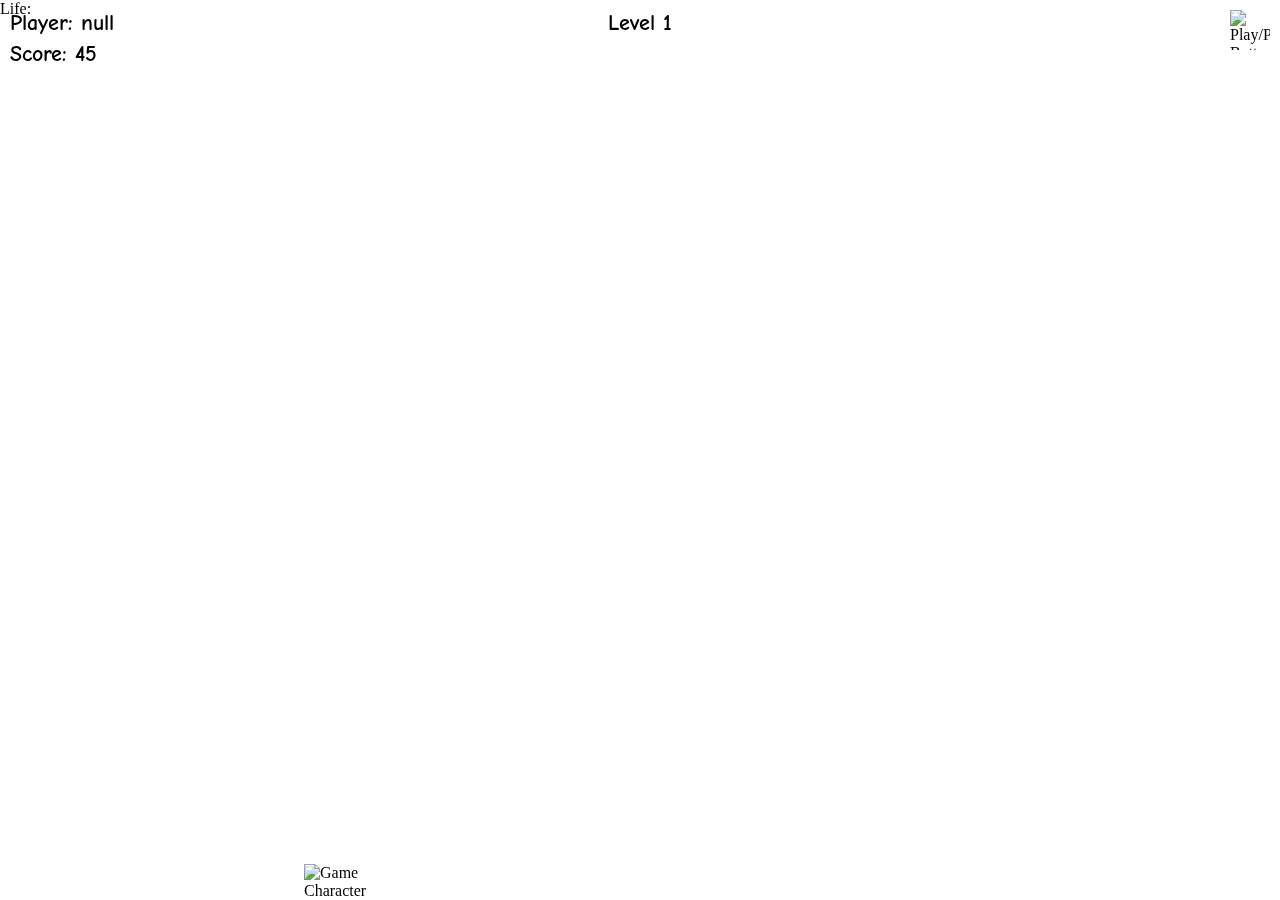
==== game.html @ 2fb0581f "🐝" ====
<!DOCTYPE html>
<html lang="en">

<head>
  <meta charset="UTF-8" />
  <meta name="viewport" content="width=device-width, initial-scale=1.0" />
  <title>The Adventure Bee</title>
  <link rel="stylesheet" href="css/styles.css" />
  <script src="https://cdn.jsdelivr.net/npm/sweetalert2@11"></script>
  <link href="https://fonts.googleapis.com/css2?family=Comic+Neue:wght@400;700&display=swap" rel="stylesheet" />
  <link rel="icon" href="img/iconBee.png" />
</head>

<body>
  <div id="game-container">
    <div id="life-container">
      <div id="life-label">Life:</div>
      <div id="life-bar-container">
        <div id="life-bar"></div>
      </div>
    </div>
    <img id="character" src="anim/bee.gif" alt="Game Character" />
    <img id="play-pause-button" src="img/play-pause-button.png" alt="Play/Pause Button" />
    <img id="raccoon" src="anim/raccoon.gif" alt="Running Raccoon" />
    <img id="eagle" src="anim/eagle.gif" alt="Flying Eagle" />
    <div id="game-over" class="hidden">GAME OVER!</div>
    <div id="level-container">
      <div id="level-text">Level 1</div>
    </div>
    <div id="score-container">
      <b>
        <div id="player-name">Player: </div>
        <div id="your-score">Score: 0</div>
        <div id="high-score">High Score: 0</div>
      </b>
    </div>
  </div>
  <script src="js/script.js"></script>
  <div id="video-container">
    <video autoplay loop muted>
      <source src="vids/video.mp4" type="video/mp4" />
      Your browser does not support the video tag.
    </video>
  </div>
</body>

</html>
---- css/styles.css ----
body {
  display: flex;
  justify-content: center;
  align-items: center;
  height: 100vh;
  margin: 0;
  overflow: hidden;
}

#video-container {
  position: fixed;
  top: 0;
  left: 0;
  width: 100%;
  height: 100%;
  z-index: -1;
  /* Ensure the video stays behind other content */
  overflow: hidden;
}

video {
  width: 100%;
  height: 100%;
  object-fit: cover;
}

#game-over {
  position: fixed;
  top: 50%;
  left: 50%;
  transform: translate(-50%, -50%);
  font-size: 24px;
  color: red;
  display: none;
  /* Initially hidden */
  font-family: "Gill Sans", "Gill Sans MT", Calibri, "Trebuchet MS", sans-serif;
}

.hidden {
  display: none;
}

#raccoon {
  position: absolute;
  bottom: 0;
  right: -1000px;
  /* Initially position the raccoon outside the screen on the right */
  width: 180px;
  height: auto;
  z-index: 2;
  /* Place the raccoon above the video background */
  animation: moveRaccoon 6s linear infinite;
  /* Animate the raccoon's movement */
  animation-delay: 6s;
}

@keyframes moveRaccoon {
  from {
    right: -100px;
  }

  to {
    right: calc(100% + 100px);
    /* Move the raccoon outside the screen on the left */
  }
}

#play-pause-button {
  position: absolute;
  top: 10px;
  right: 10px;
  width: 40px;
  height: 40px;
  cursor: pointer;
  transition: transform 0.2s ease;
}

#play-pause-button:hover {
  transform: scale(1.1);
}

#game-container {
  position: relative;
  width: 100vw;
  height: 100%;
}

#character,
#obstacle,
#game-over {
  position: absolute;
  z-index: 2;
  /* Place these elements above the video */
}

#character {
  bottom: 0;
  left: 50%;
  transform: translateX(-50%);
  width: 80px;
  height: auto;
  transition: bottom 1.4s ease;
}

#obstacle {
  width: 60px;
  height: auto;
  animation: moveObstacle 10s linear infinite alternate;
}

@keyframes moveObstacle {
  from {
    transform: translateX(1000%);
  }

  to {
    transform: translateX(-4000%);
  }
}

#score-container {
  position: absolute;
  top: 10px;
  left: 10px;
  color: rgb(0, 0, 0);
  font-size: 22px;
  z-index: 3;
  font-family: "Comic Neue", sans-serif;
}

#level-container {
  position: absolute;
  top: 10px;
  left: 50%;
  transform: translateX(-50%);
  z-index: 3;
  font-family: "Comic Neue", sans-serif;
  text-align: center;
}

#level-text {
  font-size: 22px;
  font-weight: bold;
  color: rgb(0, 0, 0);
}

#your-score {
  margin: 5px 0;
}

#high-score {
  margin: 5px 0;
  display: none;
}

#eagle {
  position: absolute;
  top: 200px;
  /* Adjust the starting position */
  right: -1000px;
  /* Initially position the eagle outside the screen on the right */
  width: 140px;
  height: auto;
  z-index: 2;
  /* Place the eagle above the video background */
  animation: moveEagle 7s linear infinite;
  /* Animate the eagle's movement */
  animation-delay: 26s;
}

@keyframes moveEagle1 {
  0% {
    left: -100px;
    top: 20%;
  }

  40% {
    top: 54%;
  }

  100% {
    left: calc(100% + 100px);
    top: 20%;
  }
}

@keyframes moveEagle2 {
  0% {
    left: -100px;
    top: 40%;
  }

  50% {
    top: 70%;
  }

  100% {
    left: calc(100% + 100px);
    top: 40%;
  }
}

@keyframes moveEagle3 {
  0% {
    left: -100px;
    top: 30%;
  }

  30% {
    top: 50%;
  }

  60% {
    top: 70%;
  }

  100% {
    left: calc(100% + 100px);
    top: 30%;
  }
}

@keyframes moveEagle4 {
  0% {
    left: -100px;
    top: 10%;
  }

  25% {
    top: 60%;
  }

  50% {
    top: 20%;
  }

  75% {
    top: 40%;
  }

  100% {
    left: calc(100% + 100px);
    top: 10%;
  }
}

@keyframes moveEagle5 {
  0% {
    left: -100px;
    top: 50%;
  }

  30% {
    top: 30%;
  }

  60% {
    top: 50%;
  }

  100% {
    left: calc(100% + 100px);
    top: 60%;
  }
}

@keyframes moveEagle6 {
  0% {
    left: -100px;
    top: 20%;
  }

  20% {
    top: 40%;
  }

  50% {
    top: 10%;
  }

  80% {
    top: 50%;
  }

  100% {
    left: calc(100% + 100px);
    top: 20%;
  }
}

@keyframes moveEagle7 {
  0% {
    left: -100px;
    top: 60%;
  }

  25% {
    top: 20%;
  }

  50% {
    top: 70%;
  }

  75% {
    top: 30%;
  }

  100% {
    left: calc(100% + 100px);
    top: 60%;
  }
}

@keyframes moveEagle8 {
  0% {
    left: -100px;
    top: 30%;
  }

  40% {
    top: 10%;
  }

  70% {
    top: 50%;
  }

  100% {
    left: calc(100% + 100px);
    top: 30%;
  }
}

@keyframes moveEagle9 {
  0% {
    left: -100px;
    top: 70%;
  }

  30% {
    top: 30%;
  }

  50% {
    top: 50%;
  }

  80% {
    top: 20%;
  }

  100% {
    left: calc(100% + 100px);
    top: 70%;
  }
}

@keyframes moveEagle10 {
  0% {
    left: -100px;
    top: 20%;
  }

  35% {
    top: 50%;
  }

  65% {
    top: 30%;
  }

  100% {
    left: calc(100% + 100px);
    top: 20%;
  }
}

@keyframes moveEagle11 {
  0% {
    left: -100px;
    top: 10%;
  }

  20% {
    top: 50%;
  }

  50% {
    top: 30%;
  }

  75% {
    top: 60%;
  }

  100% {
    left: calc(100% + 100px);
    top: 10%;
  }
}

@keyframes moveEagle12 {
  0% {
    left: -100px;
    top: 40%;
  }

  30% {
    top: 20%;
  }

  60% {
    top: 60%;
  }

  100% {
    left: calc(100% + 100px);
    top: 40%;
  }
}

@keyframes moveEagle13 {
  0% {
    left: -100px;
    top: 50%;
  }

  25% {
    top: 20%;
  }

  50% {
    top: 70%;
  }

  75% {
    top: 40%;
  }

  100% {
    left: calc(100% + 100px);
    top: 50%;
  }
}

@keyframes moveEagle14 {
  0% {
    left: -100px;
    top: 30%;
  }

  40% {
    top: 60%;
  }

  70% {
    top: 20%;
  }

  100% {
    left: calc(100% + 100px);
    top: 30%;
  }
}

/* Add more keyframes as needed */

.social-container {
  text-align: center;
  margin-top: 10px;
}

.social-buttons {
  display: flex;
  justify-content: center;
  gap: 10px;
  margin-top: 10px;
}

.social-icon {
  width: 30px;
  height: 30px;
  cursor: pointer;
}

.yt-icon {
  width: 42px;
  height: 30px;
  cursor: pointer;
}

.discord-icon {
  width: 40px;
  height: 30px;
  cursor: pointer;
}

@keyframes twist {
  0% {
    transform: rotateY(0deg);
  }

  50% {
    transform: rotateY(180deg);
  }

  100% {
    transform: rotateY(360deg);
  }
}

.custom-alert-image {
  animation: twist 2s infinite;
}

@keyframes rainbowWave {
  0% { color: black; }
  10% { color: red; }
  20% { color: orange; }
  30% { color: yellow; }
  40% { color: green; }
  50% { color: blue; }
  60% { color: indigo; }
  70% { color: violet; }
  90% { color: green; }  
  80% { color: red; }
  100% { color: black; }
}

.rainbow-wave {
  animation: rainbowWave 0.5s steps(7) infinite;
}
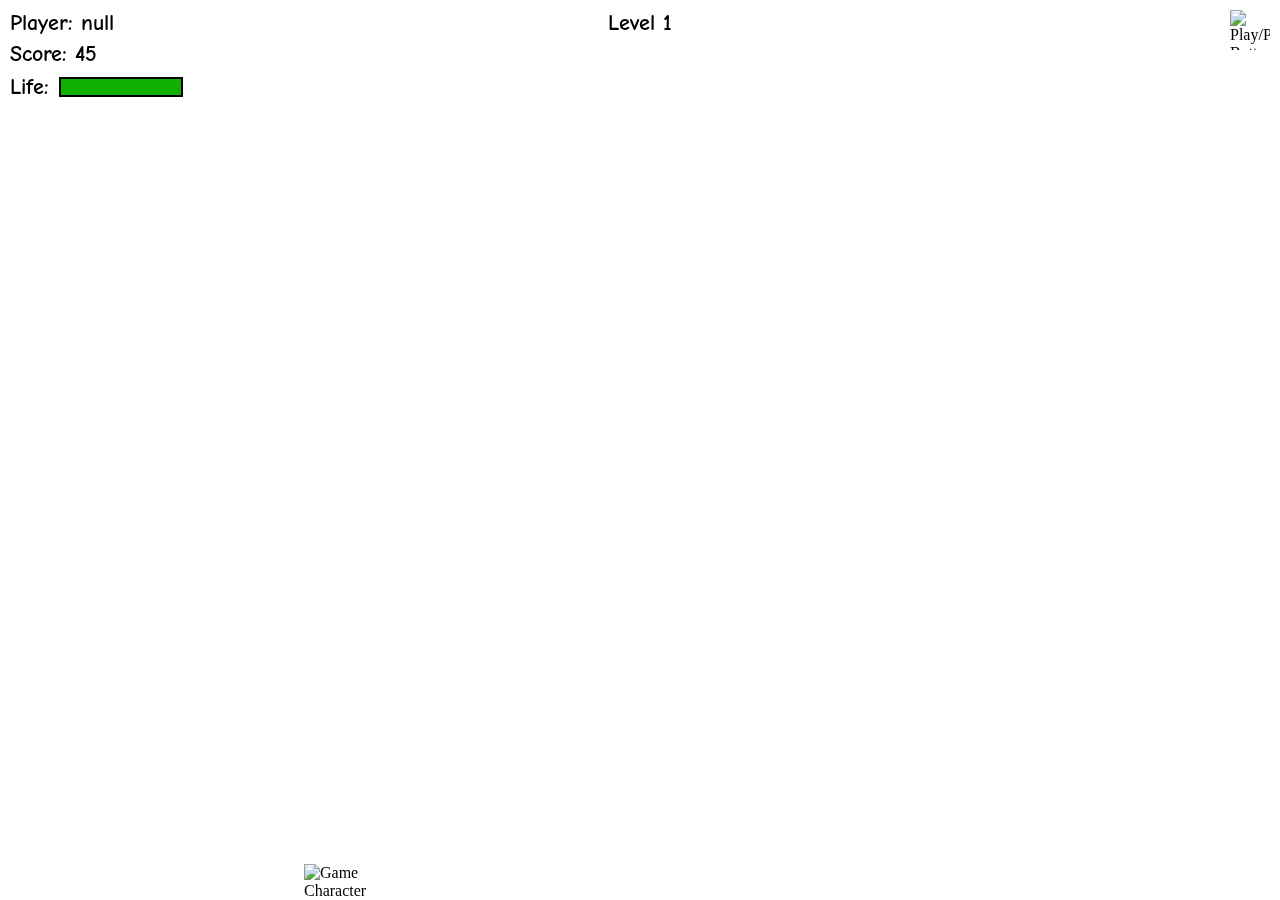
==== commit dbff3193: "⌞ ⌝  viewport❗" ====
--- a/game.html
+++ b/game.html
@@ -1,47 +1,59 @@
 <!DOCTYPE html>
 <html lang="en">
+  <head>
+    <meta charset="UTF-8" />
+    <meta
+      name="viewport"
+      content="width=device-width, 
+               initial-scale=1.0, 
+               maximum-scale=1.0, 
+               minimum-scale=1.0, 
+               user-scalable=no"
+    />
+    <title>The Adventure Bee</title>
+    <link rel="stylesheet" href="css/styles.css" />
+    <script src="https://cdn.jsdelivr.net/npm/sweetalert2@11"></script>
+    <link
+      href="https://fonts.googleapis.com/css2?family=Comic+Neue:wght@400;700&display=swap"
+      rel="stylesheet"
+    />
+    <link rel="icon" href="img/iconBee.png" />
+  </head>
 
-<head>
-  <meta charset="UTF-8" />
-  <meta name="viewport" content="width=device-width, initial-scale=1.0" />
-  <title>The Adventure Bee</title>
-  <link rel="stylesheet" href="css/styles.css" />
-  <script src="https://cdn.jsdelivr.net/npm/sweetalert2@11"></script>
-  <link href="https://fonts.googleapis.com/css2?family=Comic+Neue:wght@400;700&display=swap" rel="stylesheet" />
-  <link rel="icon" href="img/iconBee.png" />
-</head>
-
-<body>
-  <div id="game-container">
-    <div id="life-container">
-      <div id="life-label">Life:</div>
-      <div id="life-bar-container">
-        <div id="life-bar"></div>
+  <body>
+    <div id="game-container">
+      <div id="life-container">
+        <div id="life-label">Life:</div>
+        <div id="life-bar-container">
+          <div id="life-bar"></div>
+        </div>
+      </div>
+      <img id="character" src="anim/bee.gif" alt="Game Character" />
+      <img
+        id="play-pause-button"
+        src="img/play-pause-button.png"
+        alt="Play/Pause Button"
+      />
+      <img id="raccoon" src="anim/raccoon.gif" alt="Running Raccoon" />
+      <img id="eagle" src="anim/eagle.gif" alt="Flying Eagle" />
+      <div id="game-over" class="hidden">GAME OVER!</div>
+      <div id="level-container">
+        <div id="level-text">Level 1</div>
+      </div>
+      <div id="score-container">
+        <b>
+          <div id="player-name">Player:</div>
+          <div id="your-score">Score: 0</div>
+          <div id="high-score">High Score: 0</div>
+        </b>
       </div>
     </div>
-    <img id="character" src="anim/bee.gif" alt="Game Character" />
-    <img id="play-pause-button" src="img/play-pause-button.png" alt="Play/Pause Button" />
-    <img id="raccoon" src="anim/raccoon.gif" alt="Running Raccoon" />
-    <img id="eagle" src="anim/eagle.gif" alt="Flying Eagle" />
-    <div id="game-over" class="hidden">GAME OVER!</div>
-    <div id="level-container">
-      <div id="level-text">Level 1</div>
+    <script src="js/script.js"></script>
+    <div id="video-container">
+      <video autoplay loop muted>
+        <source src="vids/video.mp4" type="video/mp4" />
+        Your browser does not support the video tag.
+      </video>
     </div>
-    <div id="score-container">
-      <b>
-        <div id="player-name">Player: </div>
-        <div id="your-score">Score: 0</div>
-        <div id="high-score">High Score: 0</div>
-      </b>
-    </div>
-  </div>
-  <script src="js/script.js"></script>
-  <div id="video-container">
-    <video autoplay loop muted>
-      <source src="vids/video.mp4" type="video/mp4" />
-      Your browser does not support the video tag.
-    </video>
-  </div>
-</body>
-
+  </body>
 </html>
--- a/css/styles.css
+++ b/css/styles.css
@@ -52,6 +52,7 @@
   animation: moveRaccoon 6s linear infinite;
   /* Animate the raccoon's movement */
   animation-delay: 6s;
+  transition: animation-duration 0.5s ease;
 }
 
 @keyframes moveRaccoon {
@@ -173,11 +174,18 @@
     left: -100px;
     top: 20%;
   }
-
-  40% {
-    top: 54%;
-  }
-
+  20% {
+    top: 40%;
+  }
+  40% {
+    top: 10%;
+  }
+  60% {
+    top: 70%;
+  }
+  80% {
+    top: 50%;
+  }
   100% {
     left: calc(100% + 100px);
     top: 20%;
@@ -189,11 +197,15 @@
     left: -100px;
     top: 40%;
   }
-
-  50% {
-    top: 70%;
-  }
-
+  25% {
+    top: 20%;
+  }
+  50% {
+    top: 80%;
+  }
+  75% {
+    top: 30%;
+  }
   100% {
     left: calc(100% + 100px);
     top: 40%;
@@ -205,15 +217,18 @@
     left: -100px;
     top: 30%;
   }
-
-  30% {
-    top: 50%;
-  }
-
-  60% {
-    top: 70%;
-  }
-
+  20% {
+    top: 60%;
+  }
+  40% {
+    top: 20%;
+  }
+  60% {
+    top: 70%;
+  }
+  80% {
+    top: 40%;
+  }
   100% {
     left: calc(100% + 100px);
     top: 30%;
@@ -225,19 +240,18 @@
     left: -100px;
     top: 10%;
   }
-
-  25% {
-    top: 60%;
-  }
-
-  50% {
-    top: 20%;
-  }
-
-  75% {
-    top: 40%;
-  }
-
+  20% {
+    top: 50%;
+  }
+  40% {
+    top: 20%;
+  }
+  60% {
+    top: 70%;
+  }
+  80% {
+    top: 30%;
+  }
   100% {
     left: calc(100% + 100px);
     top: 10%;
@@ -249,18 +263,21 @@
     left: -100px;
     top: 50%;
   }
-
-  30% {
-    top: 30%;
-  }
-
-  60% {
-    top: 50%;
-  }
-
-  100% {
-    left: calc(100% + 100px);
-    top: 60%;
+  20% {
+    top: 30%;
+  }
+  40% {
+    top: 60%;
+  }
+  60% {
+    top: 20%;
+  }
+  80% {
+    top: 70%;
+  }
+  100% {
+    left: calc(100% + 100px);
+    top: 50%;
   }
 }
 
@@ -269,19 +286,18 @@
     left: -100px;
     top: 20%;
   }
-
-  20% {
-    top: 40%;
-  }
-
-  50% {
-    top: 10%;
-  }
-
-  80% {
-    top: 50%;
-  }
-
+  20% {
+    top: 40%;
+  }
+  40% {
+    top: 10%;
+  }
+  60% {
+    top: 60%;
+  }
+  80% {
+    top: 30%;
+  }
   100% {
     left: calc(100% + 100px);
     top: 20%;
@@ -293,19 +309,18 @@
     left: -100px;
     top: 60%;
   }
-
-  25% {
-    top: 20%;
-  }
-
-  50% {
-    top: 70%;
-  }
-
-  75% {
-    top: 30%;
-  }
-
+  20% {
+    top: 10%;
+  }
+  40% {
+    top: 70%;
+  }
+  60% {
+    top: 20%;
+  }
+  80% {
+    top: 50%;
+  }
   100% {
     left: calc(100% + 100px);
     top: 60%;
@@ -317,15 +332,18 @@
     left: -100px;
     top: 30%;
   }
-
-  40% {
-    top: 10%;
-  }
-
-  70% {
-    top: 50%;
-  }
-
+  20% {
+    top: 70%;
+  }
+  40% {
+    top: 20%;
+  }
+  60% {
+    top: 60%;
+  }
+  80% {
+    top: 10%;
+  }
   100% {
     left: calc(100% + 100px);
     top: 30%;
@@ -337,19 +355,18 @@
     left: -100px;
     top: 70%;
   }
-
-  30% {
-    top: 30%;
-  }
-
-  50% {
-    top: 50%;
-  }
-
-  80% {
-    top: 20%;
-  }
-
+  20% {
+    top: 30%;
+  }
+  40% {
+    top: 80%;
+  }
+  60% {
+    top: 40%;
+  }
+  80% {
+    top: 50%;
+  }
   100% {
     left: calc(100% + 100px);
     top: 70%;
@@ -361,15 +378,18 @@
     left: -100px;
     top: 20%;
   }
-
-  35% {
-    top: 50%;
-  }
-
-  65% {
-    top: 30%;
-  }
-
+  20% {
+    top: 60%;
+  }
+  40% {
+    top: 30%;
+  }
+  60% {
+    top: 70%;
+  }
+  80% {
+    top: 20%;
+  }
   100% {
     left: calc(100% + 100px);
     top: 20%;
@@ -381,19 +401,18 @@
     left: -100px;
     top: 10%;
   }
-
-  20% {
-    top: 50%;
-  }
-
-  50% {
-    top: 30%;
-  }
-
-  75% {
-    top: 60%;
-  }
-
+  20% {
+    top: 50%;
+  }
+  40% {
+    top: 20%;
+  }
+  60% {
+    top: 60%;
+  }
+  80% {
+    top: 30%;
+  }
   100% {
     left: calc(100% + 100px);
     top: 10%;
@@ -405,15 +424,18 @@
     left: -100px;
     top: 40%;
   }
-
-  30% {
-    top: 20%;
-  }
-
-  60% {
-    top: 60%;
-  }
-
+  20% {
+    top: 10%;
+  }
+  40% {
+    top: 50%;
+  }
+  60% {
+    top: 20%;
+  }
+  80% {
+    top: 70%;
+  }
   100% {
     left: calc(100% + 100px);
     top: 40%;
@@ -425,19 +447,18 @@
     left: -100px;
     top: 50%;
   }
-
-  25% {
-    top: 20%;
-  }
-
-  50% {
-    top: 70%;
-  }
-
-  75% {
-    top: 40%;
-  }
-
+  20% {
+    top: 30%;
+  }
+  40% {
+    top: 60%;
+  }
+  60% {
+    top: 20%;
+  }
+  80% {
+    top: 70%;
+  }
   100% {
     left: calc(100% + 100px);
     top: 50%;
@@ -449,18 +470,406 @@
     left: -100px;
     top: 30%;
   }
-
-  40% {
-    top: 60%;
-  }
-
-  70% {
-    top: 20%;
-  }
-
-  100% {
-    left: calc(100% + 100px);
-    top: 30%;
+  20% {
+    top: 70%;
+  }
+  40% {
+    top: 20%;
+  }
+  60% {
+    top: 60%;
+  }
+  80% {
+    top: 40%;
+  }
+  100% {
+    left: calc(100% + 100px);
+    top: 30%;
+  }
+}
+
+@keyframes moveEagle15 {
+  0% {
+    left: -100px;
+    top: 10%;
+  }
+  10% {
+    top: 30%;
+  }
+  20% {
+    top: 20%;
+  }
+  30% {
+    top: 50%;
+  }
+  40% {
+    top: 40%;
+  }
+  50% {
+    top: 70%;
+  }
+  60% {
+    top: 60%;
+  }
+  70% {
+    top: 30%;
+  }
+  80% {
+    top: 50%;
+  }
+  100% {
+    left: calc(100% + 100px);
+    top: 10%;
+  }
+}
+
+@keyframes moveEagle16 {
+  0% {
+    left: -100px;
+    top: 70%;
+  }
+  10% {
+    top: 50%;
+  }
+  20% {
+    top: 60%;
+  }
+  30% {
+    top: 30%;
+  }
+  40% {
+    top: 40%;
+  }
+  50% {
+    top: 20%;
+  }
+  60% {
+    top: 50%;
+  }
+  70% {
+    top: 60%;
+  }
+  80% {
+    top: 30%;
+  }
+  100% {
+    left: calc(100% + 100px);
+    top: 70%;
+  }
+}
+
+@keyframes moveEagle17 {
+  0% {
+    left: -100px;
+    top: 20%;
+  }
+  10% {
+    top: 40%;
+  }
+  20% {
+    top: 30%;
+  }
+  30% {
+    top: 50%;
+  }
+  40% {
+    top: 60%;
+  }
+  50% {
+    top: 40%;
+  }
+  60% {
+    top: 70%;
+  }
+  70% {
+    top: 50%;
+  }
+  80% {
+    top: 20%;
+  }
+  100% {
+    left: calc(100% + 100px);
+    top: 20%;
+  }
+}
+
+@keyframes moveEagle18 {
+  0% {
+    left: -100px;
+    top: 50%;
+  }
+  10% {
+    top: 30%;
+  }
+  20% {
+    top: 60%;
+  }
+  30% {
+    top: 40%;
+  }
+  40% {
+    top: 70%;
+  }
+  50% {
+    top: 20%;
+  }
+  60% {
+    top: 50%;
+  }
+  70% {
+    top: 30%;
+  }
+  80% {
+    top: 60%;
+  }
+  100% {
+    left: calc(100% + 100px);
+    top: 50%;
+  }
+}
+
+@keyframes moveEagle19 {
+  0% {
+    left: -100px;
+    top: 30%;
+  }
+  10% {
+    top: 50%;
+  }
+  20% {
+    top: 40%;
+  }
+  30% {
+    top: 20%;
+  }
+  40% {
+    top: 60%;
+  }
+  50% {
+    top: 30%;
+  }
+  60% {
+    top: 70%;
+  }
+  70% {
+    top: 40%;
+  }
+  80% {
+    top: 50%;
+  }
+  100% {
+    left: calc(100% + 100px);
+    top: 30%;
+  }
+}
+
+@keyframes moveEagle20 {
+  0% {
+    left: -100px;
+    top: 60%;
+  }
+  10% {
+    top: 20%;
+  }
+  20% {
+    top: 50%;
+  }
+  30% {
+    top: 30%;
+  }
+  40% {
+    top: 70%;
+  }
+  50% {
+    top: 40%;
+  }
+  60% {
+    top: 20%;
+  }
+  70% {
+    top: 60%;
+  }
+  80% {
+    top: 30%;
+  }
+  100% {
+    left: calc(100% + 100px);
+    top: 60%;
+  }
+}
+
+@keyframes moveEagle21 {
+  0% {
+    left: -100px;
+    top: 20%;
+  }
+  10% {
+    top: 50%;
+  }
+  20% {
+    top: 10%;
+  }
+  30% {
+    top: 60%;
+  }
+  40% {
+    top: 30%;
+  }
+  50% {
+    top: 70%;
+  }
+  60% {
+    top: 40%;
+  }
+  70% {
+    top: 20%;
+  }
+  80% {
+    top: 50%;
+  }
+  100% {
+    left: calc(100% + 100px);
+    top: 20%;
+  }
+}
+
+@keyframes moveEagle22 {
+  0% {
+    left: -100px;
+    top: 70%;
+  }
+  10% {
+    top: 30%;
+  }
+  20% {
+    top: 60%;
+  }
+  30% {
+    top: 40%;
+  }
+  40% {
+    top: 20%;
+  }
+  50% {
+    top: 50%;
+  }
+  60% {
+    top: 70%;
+  }
+  70% {
+    top: 40%;
+  }
+  80% {
+    top: 30%;
+  }
+  100% {
+    left: calc(100% + 100px);
+    top: 70%;
+  }
+}
+
+@keyframes moveEagle23 {
+  0% {
+    left: -100px;
+    top: 30%;
+  }
+  10% {
+    top: 50%;
+  }
+  20% {
+    top: 20%;
+  }
+  30% {
+    top: 60%;
+  }
+  40% {
+    top: 30%;
+  }
+  50% {
+    top: 70%;
+  }
+  60% {
+    top: 40%;
+  }
+  70% {
+    top: 50%;
+  }
+  80% {
+    top: 20%;
+  }
+  100% {
+    left: calc(100% + 100px);
+    top: 30%;
+  }
+}
+
+@keyframes moveEagle24 {
+  0% {
+    left: -100px;
+    top: 50%;
+  }
+  10% {
+    top: 20%;
+  }
+  20% {
+    top: 60%;
+  }
+  30% {
+    top: 30%;
+  }
+  40% {
+    top: 70%;
+  }
+  50% {
+    top: 40%;
+  }
+  60% {
+    top: 20%;
+  }
+  70% {
+    top: 60%;
+  }
+  80% {
+    top: 30%;
+  }
+  100% {
+    left: calc(100% + 100px);
+    top: 50%;
+  }
+}
+
+@keyframes moveEagle25 {
+  0% {
+    left: -100px;
+    top: 40%;
+  }
+  10% {
+    top: 60%;
+  }
+  20% {
+    top: 30%;
+  }
+  30% {
+    top: 70%;
+  }
+  40% {
+    top: 20%;
+  }
+  50% {
+    top: 50%;
+  }
+  60% {
+    top: 60%;
+  }
+  70% {
+    top: 30%;
+  }
+  80% {
+    top: 40%;
+  }
+  100% {
+    left: calc(100% + 100px);
+    top: 40%;
   }
 }
 
@@ -474,60 +883,104 @@
 .social-buttons {
   display: flex;
   justify-content: center;
-  gap: 10px;
-  margin-top: 10px;
+  gap: 16px;
+  margin-top: 20px;
 }
 
 .social-icon {
-  width: 30px;
-  height: 30px;
+  width: 50px;
+  height: 50px;
   cursor: pointer;
 }
 
 .yt-icon {
-  width: 42px;
-  height: 30px;
+  width: 72px;
+  height: 50px;
   cursor: pointer;
 }
 
 .discord-icon {
-  width: 40px;
-  height: 30px;
+  width: 68px;
+  height: 50px;
   cursor: pointer;
 }
 
-@keyframes twist {
-  0% {
-    transform: rotateY(0deg);
-  }
-
-  50% {
-    transform: rotateY(180deg);
-  }
-
-  100% {
-    transform: rotateY(360deg);
-  }
-}
-
-.custom-alert-image {
-  animation: twist 2s infinite;
-}
-
 @keyframes rainbowWave {
-  0% { color: black; }
-  10% { color: red; }
-  20% { color: orange; }
-  30% { color: yellow; }
-  40% { color: green; }
-  50% { color: blue; }
-  60% { color: indigo; }
-  70% { color: violet; }
-  90% { color: green; }  
-  80% { color: red; }
-  100% { color: black; }
+  0% {
+    color: black;
+  }
+
+  10% {
+    color: red;
+  }
+
+  20% {
+    color: orange;
+  }
+
+  30% {
+    color: yellow;
+  }
+
+  40% {
+    color: green;
+  }
+
+  50% {
+    color: blue;
+  }
+
+  60% {
+    color: indigo;
+  }
+
+  70% {
+    color: violet;
+  }
+
+  90% {
+    color: green;
+  }
+
+  80% {
+    color: red;
+  }
+
+  100% {
+    color: black;
+  }
 }
 
 .rainbow-wave {
   animation: rainbowWave 0.5s steps(7) infinite;
 }
+
+#life-container {
+  position: absolute;
+  top: 74px;
+  left: 10px;
+  display: flex;
+  align-items: center;
+  z-index: 3;
+  font-family: "Comic Neue", sans-serif;
+  font-weight: bold;
+}
+
+#life-label {
+  font-size: 22px;
+  margin-right: 10px;
+  color: black;
+}
+
+#life-bar-container {
+  width: 120px;
+  height: 16px;
+  background-color: transparent;
+  border: 2px solid black;
+}
+
+#life-bar {
+  width: 100%;
+  height: 100%;
+  background: #0fb000;
+}
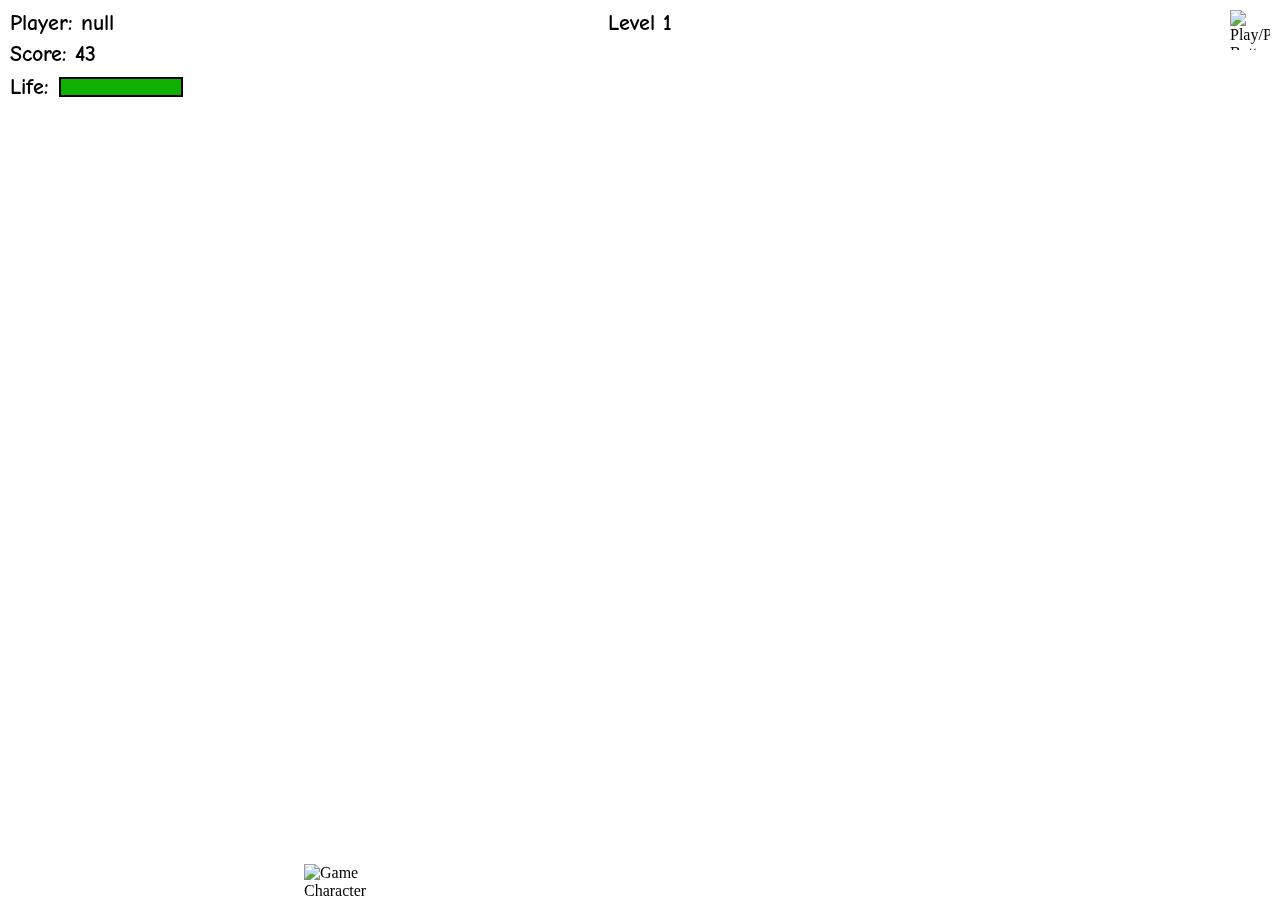
==== commit 84b89242: "Style✨" ====
--- a/game.html
+++ b/game.html
@@ -12,12 +12,19 @@
     />
     <title>The Adventure Bee</title>
     <link rel="stylesheet" href="css/styles.css" />
+    <link rel="stylesheet" href="css/no-zoom.css" />
     <script src="https://cdn.jsdelivr.net/npm/sweetalert2@11"></script>
     <link
       href="https://fonts.googleapis.com/css2?family=Comic+Neue:wght@400;700&display=swap"
       rel="stylesheet"
     />
     <link rel="icon" href="img/iconBee.png" />
+    <script>
+      document.addEventListener("gesturestart", function (e) {
+        e.preventDefault();
+        document.body.style.zoom = 1.0;
+      });
+    </script>
   </head>
 
   <body>
@@ -48,12 +55,14 @@
         </b>
       </div>
     </div>
-    <script src="js/script.js"></script>
     <div id="video-container">
       <video autoplay loop muted>
         <source src="vids/video.mp4" type="video/mp4" />
         Your browser does not support the video tag.
       </video>
     </div>
+    <script src="js/script.js"></script>
+    <script src="js/zoomoff.js"></script>
+    <script src="js/no-zoom.js"></script>
   </body>
 </html>
--- a/css/styles.css
+++ b/css/styles.css
@@ -1,4 +1,7 @@
 body {
+  touch-action: pan-x pan-y;
+  overflow: hidden;
+  zoom: reset !important; /* Fallback */
   display: flex;
   justify-content: center;
   align-items: center;
--- a/css/no-zoom.css
+++ b/css/no-zoom.css
@@ -0,0 +1,30 @@
+html {
+    overflow: hidden;
+    width: 100%;
+    height: 100%;
+    touch-action: none;
+    -ms-touch-action: none;
+    -webkit-text-size-adjust: 100%;
+    -moz-text-size-adjust: 100%;
+    -ms-text-size-adjust: 100%;
+    text-size-adjust: 100%;
+}
+
+body {
+    overflow: hidden;
+    margin: 0;
+    padding: 0;
+    width: 100%!important;
+    height: 100%!important;
+    position: fixed;
+    -webkit-user-zoom: fixed;
+    zoom: 1;
+    transform-origin: 0 0;
+}
+
+#zoom-container {
+    transform-origin: 0 0;
+    width: 100vw;
+    height: 100vh;
+    overflow: hidden;
+}